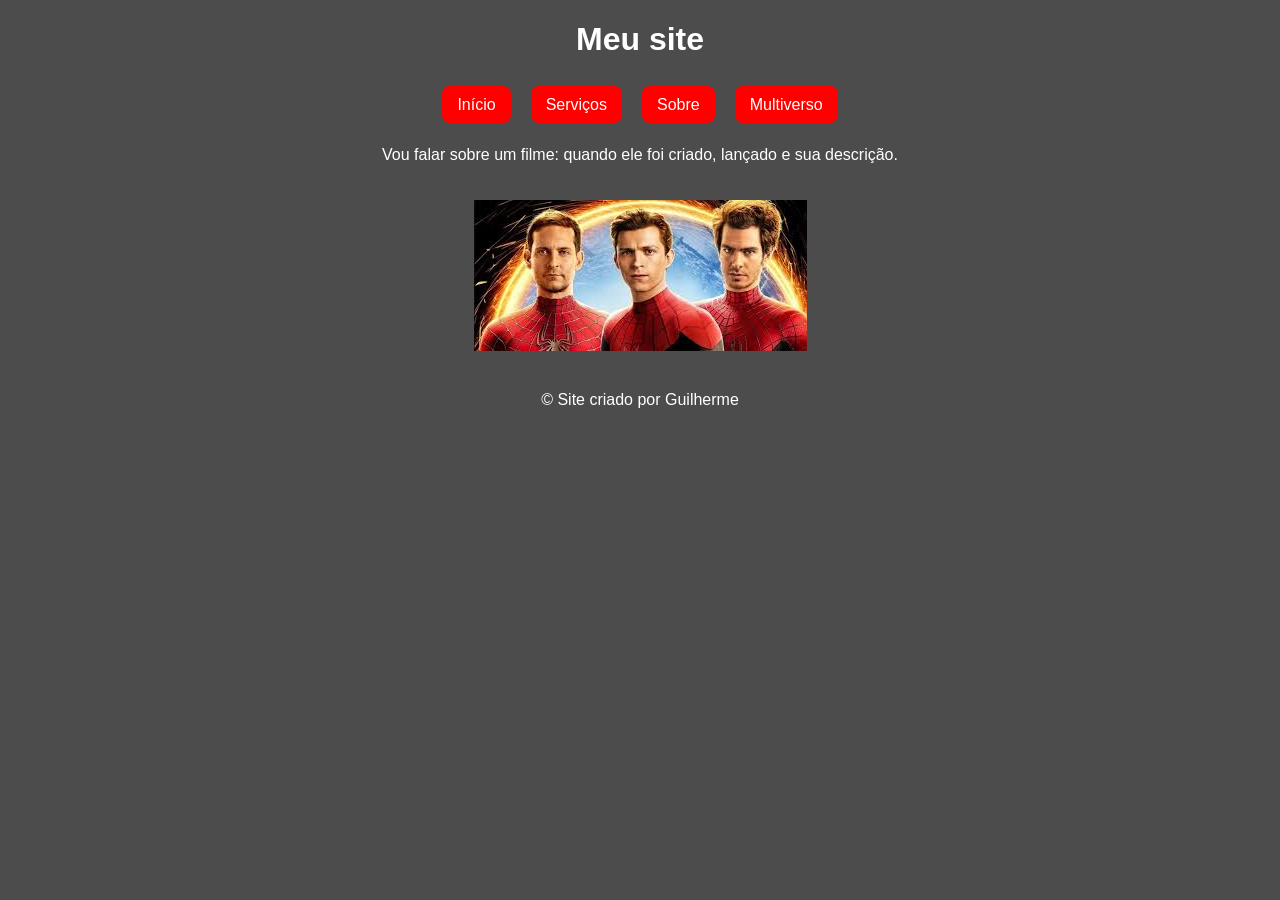
==== projeto de meio curso/index.html @ 563ee6d4 "Add files via upload" ====
<!DOCTYPE html>
<html lang="pt-BR">
<head>
    <meta charset="UTF-8">
    <meta name="viewport" content="width=device-width, initial-scale=1.0">
    <title>Projeto Meio do curso</title>
    <link rel="stylesheet" href="style.css">
</head>
<body>
  <header>
    <h1>Meu site</h1>

    <nav>
      <ul>
        <li><a href="index.html">Início</a></li>
        <li><a href="produtos.html">Serviços</a></li>
        <li><a href="servicos.html">Sobre</a></li>
        <li><a href="multiverso.html">Multiverso</a></li>
      </ul>
    </nav>

    <p>Vou falar sobre um filme: quando ele foi criado, lançado e sua descrição.</p>
  </header>

  <main>
    <img src="[data-uri]" alt="homem-aranha-sem-volta-para-casa-a-versao-ainda-mais-divertida">
  </main>

  <footer>
    &copy; Site criado por Guilherme
  </footer>
</body>
---- projeto de meio curso/style.css ----
body {
    background-image: linear-gradient(rgba(0, 0, 0, 0.7), rgba(0, 0, 0, 0.7)), url('imagens/background.jpg');
    background-size: cover;
    background-position: center;
    background-attachment: fixed;
    color: white;
    font-family: sans-serif;
    margin: 0;
    display: flex;
    flex-direction: column;
    align-items: center;
}

header, footer, main {
    width: 100%;
    max-width: 1000px;
    text-align: center;
    display: flex;
    flex-direction: column;
    align-items: center;
}

nav ul {
    list-style: none;
    padding: 0;
    display: flex;
    gap: 20px;
    justify-content: center;
}

nav a {
    color: white;
    background-color: red;
    border-radius: 8px;
    padding: 10px 15px;
    text-decoration: none;
}

nav a:hover {
    background-color: darkred;
    transition: 0.3s;
}

img {
    display: block;
    margin: 20px auto;
    max-width: 100%;
    height: auto;
}

footer {
    margin-top: auto;
    padding: 20px;
}

.hma {
    color: white;
    background-color: black;
    border-radius: 8px;
    padding: 15px;
}

.hma:hover {
    background-color: gray;
}
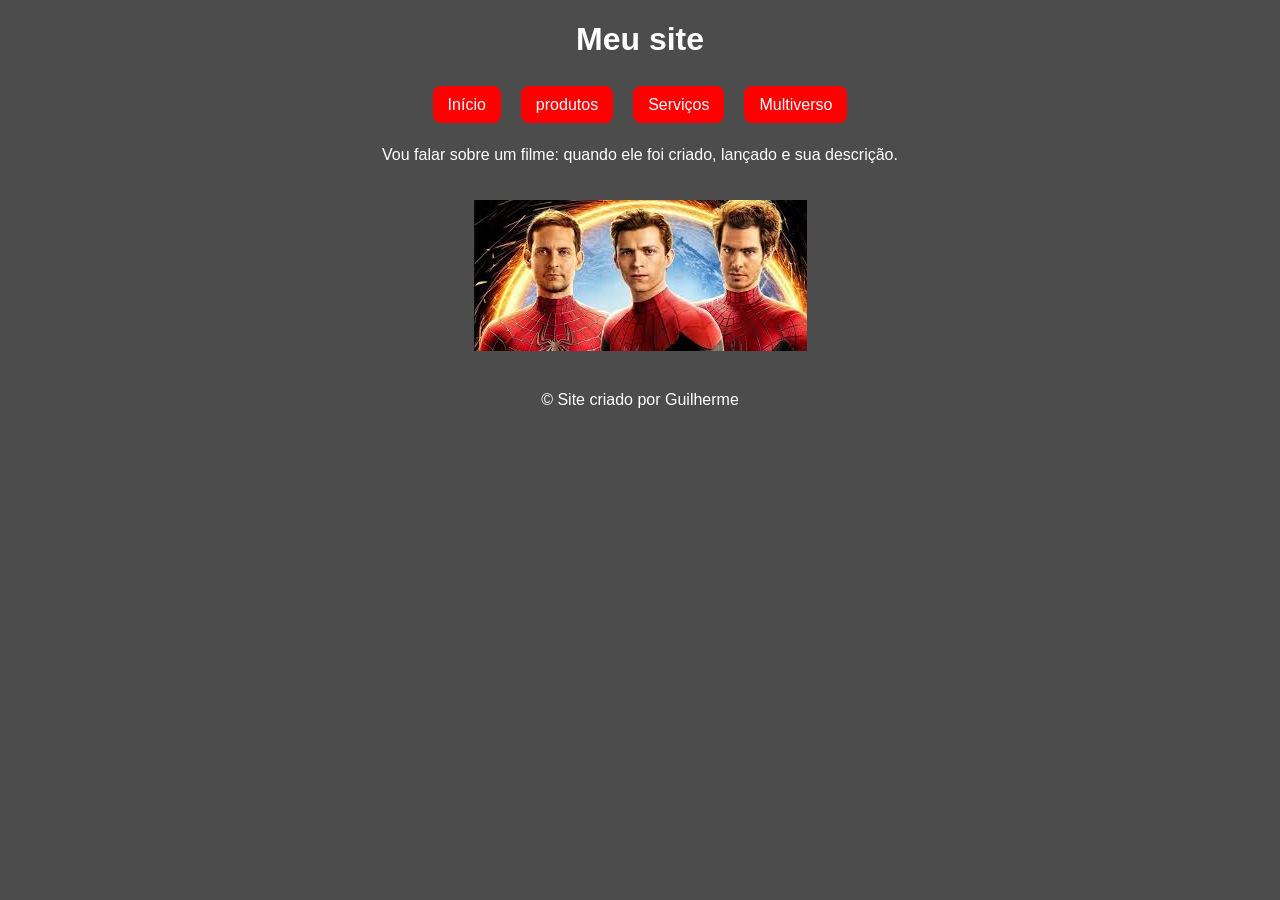
==== commit b6dfb33b: "Update index.html" ====
--- a/projeto de meio curso/index.html
+++ b/projeto de meio curso/index.html
@@ -13,8 +13,8 @@
     <nav>
       <ul>
         <li><a href="index.html">Início</a></li>
-        <li><a href="produtos.html">Serviços</a></li>
-        <li><a href="servicos.html">Sobre</a></li>
+        <li><a href="produtos.html">produtos</a></li>
+        <li><a href="serviços.html">Serviços</a></li>
         <li><a href="multiverso.html">Multiverso</a></li>
       </ul>
     </nav>
@@ -29,4 +29,4 @@
   <footer>
     &copy; Site criado por Guilherme
   </footer>
-</body>+</body>
